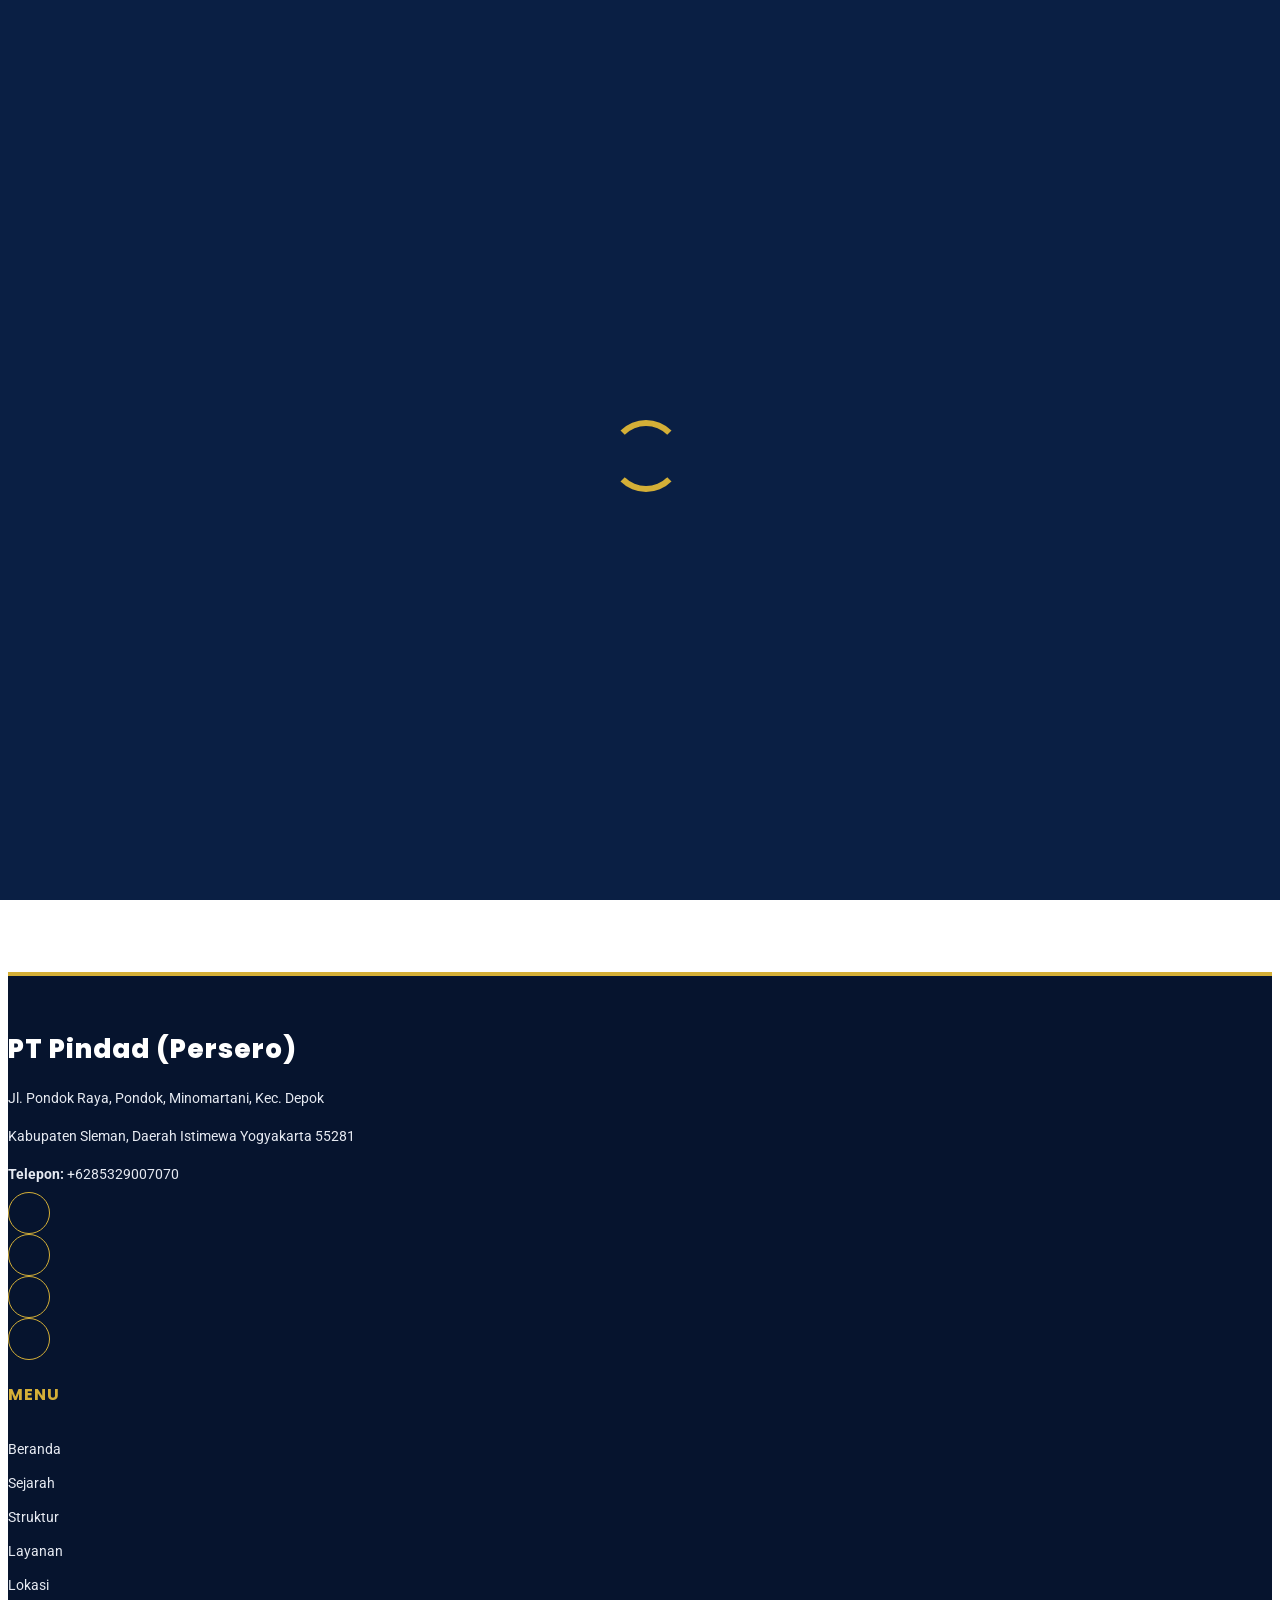
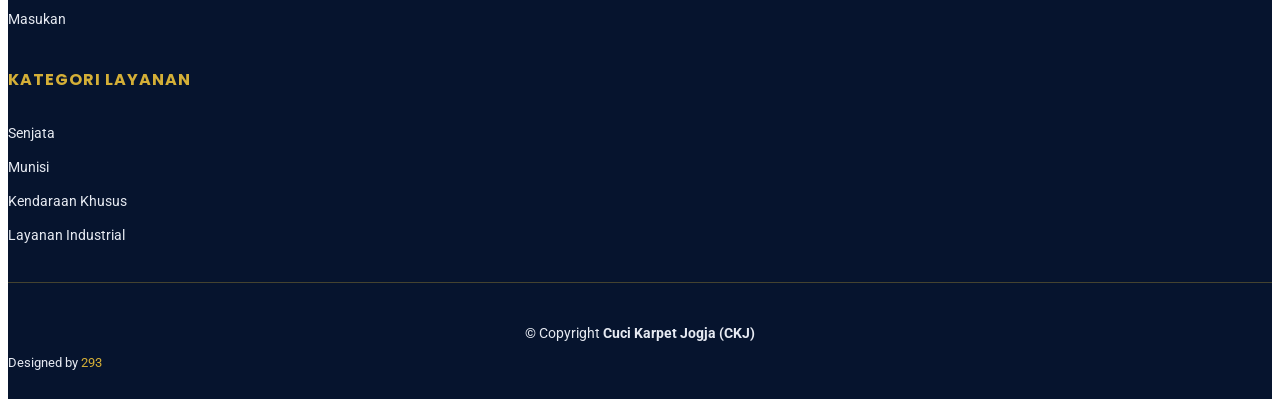
==== layanan.html @ 94afa314 "mulai" ====
<!DOCTYPE html>
<html lang="id">

<head>
  <meta charset="utf-8">
  <meta content="width=device-width, initial-scale=1.0" name="viewport">
  <title>PT Pindad (Persero) - Layanan</title>
  <meta name="description" content="Profil PT Pindad (Persero): sejarah, struktur organisasi, lokasi, sosial media, dan layanan.">
  <meta name="keywords" content="PT Pindad, Pindad, BUMN, industri pertahanan, DEFEND ID">

  <link href="assets/img/icon_pindad.png" rel="icon">
  <link href="assets/img/apple-touch-icon.png" rel="apple-touch-icon">

  <link href="https://fonts.googleapis.com" rel="preconnect">
  <link href="https://fonts.gstatic.com" rel="preconnect" crossorigin>
  <link href="https://fonts.googleapis.com/css2?family=Roboto:ital,wght@0,100;0,300;0,400;0,500;0,700;0,900;1,100;1,300;1,400;1,500;1,700;1,900&family=Poppins:ital,wght@0,100;0,200;0,300;0,400;0,500;0,600;0,700;0,800;0,900;1,100;1,200;1,300;1,400;1,500;1,600;1,700;1,800;1,900&family=Raleway:ital,wght@0,100;0,200;0,300;0,400;0,500;0,600;0,700;0,800;0,900;1,100;1,200;1,300;1,400;1,500;1,600;1,700;1,800;1,900&display=swap" rel="stylesheet">

  <link href="assets/vendor/bootstrap/css/bootstrap.min.css" rel="stylesheet">
  <link href="assets/vendor/bootstrap-icons/bootstrap-icons.css" rel="stylesheet">
  <link href="assets/vendor/aos/aos.css" rel="stylesheet">
  <link href="assets/vendor/glightbox/css/glightbox.min.css" rel="stylesheet">
  <link href="assets/vendor/swiper/swiper-bundle.min.css" rel="stylesheet">

  <link href="assets/css/main.css" rel="stylesheet">
</head>

<body class="layanan-page inner-page">

  <header id="header" class="header d-flex align-items-center fixed-top">
    <div class="container-fluid container-xl position-relative d-flex align-items-center justify-content-between">

      <div class="logo d-flex align-items-center">
        <img src="assets/img/icon_pindad.png" alt="Logo PT Pindad" onerror="this.style.display='none'">
        <h1 class="sitename">PT Pindad</h1>
      </div>

      <nav id="navmenu" class="navmenu">
        <ul>
          <li><a href="index.html">Beranda</a></li>
          <li><a href="sejarah.html">Sejarah</a></li>
          <li><a href="struktur.html">Struktur</a></li>
          <li><a href="layanan.html" class="active">Layanan</a></li>
          <li><a href="lokasi.html">Lokasi</a></li>
          <li><a href="sosial-media.html">Sosial Media</a></li>
          <li><a href="masukan.html">Masukan</a></li>
        </ul>
        <i class="mobile-nav-toggle d-xl-none bi bi-list"></i>
      </nav>

    </div>
  </header>

  <main class="main">

    <section id="portfolio" class="portfolio section">

      <div class="container section-title" data-aos="fade-up">
        <h2>Layanan yang Dihasilkan</h2>
        <p>Layanan pertahanan dan keamanan serta layanan industrial.</p>
      </div>

      <div class="container">

        <div class="isotope-layout" data-default-filter="*" data-layout="masonry" data-sort="original-order">

          <ul class="portfolio-filters isotope-filters" data-aos="fade-up" data-aos-delay="100">
            <li data-filter="*" class="filter-active">Semua</li>
            <li data-filter=".filter-app">Senjata</li>
            <li data-filter=".filter-product">Munisi</li>
            <li data-filter=".filter-branding">Kendaraan</li>
            <li data-filter=".filter-books">Industrial</li>
          </ul>

          <div class="row gy-4 isotope-container" data-aos="fade-up" data-aos-delay="200">

            <div class="col-lg-4 col-md-6 portfolio-item isotope-item filter-app">
              <img src="assets/img/portfolio/Senapan Serbu SS2.jpg" class="img-fluid" alt="Senapan SS2">
              <div class="portfolio-info">
                <h4>Senapan Serbu SS2</h4>
                <p>Senapan serbu standar TNI/Polri kaliber 5,56 mm</p>
                <a href="assets/img/portfolio/Senapan Serbu SS2.jpg" title="Senapan Serbu SS2" data-gallery="portfolio-gallery" class="glightbox preview-link"><i class="bi bi-zoom-in"></i></a>
              </div>
            </div>

            <div class="col-lg-4 col-md-6 portfolio-item isotope-item filter-app">
              <img src="assets/img/portfolio/Senapan Runduk SPR.jpg" class="img-fluid" alt="Senapan runduk SPR">
              <div class="portfolio-info">
                <h4>Senapan Runduk (SPR)</h4>
                <p>Senapan penembak runduk/sniper</p>
                <a href="assets/img/portfolio/Senapan Runduk SPR.jpg" title="Senapan Runduk SPR" data-gallery="portfolio-gallery" class="glightbox preview-link"><i class="bi bi-zoom-in"></i></a>
              </div>
            </div>

            <div class="col-lg-4 col-md-6 portfolio-item isotope-item filter-app">
              <img src="assets/img/portfolio/Pistol G2.jpg" class="img-fluid" alt="Pistol G2">
              <div class="portfolio-info">
                <h4>Pistol G2</h4>
                <p>Pistol dinas untuk aparat keamanan</p>
                <a href="assets/img/portfolio/Pistol G2.jpg" title="Pistol G2" data-gallery="portfolio-gallery" class="glightbox preview-link"><i class="bi bi-zoom-in"></i></a>
              </div>
            </div>

            <div class="col-lg-4 col-md-6 portfolio-item isotope-item filter-product">
              <img src="assets/img/portfolio/Munisi Kaliber Kecil.jpg" class="img-fluid" alt="Munisi kaliber kecil">
              <div class="portfolio-info">
                <h4>Munisi Kaliber Kecil</h4>
                <p>Amunisi untuk senapan dan pistol (diproduksi Divisi Munisi, Turen)</p>
                <a href="assets/img/portfolio/Munisi Kaliber Kecil.jpg" title="Munisi Kaliber Kecil" data-gallery="portfolio-gallery" class="glightbox preview-link"><i class="bi bi-zoom-in"></i></a>
              </div>
            </div>

            <div class="col-lg-4 col-md-6 portfolio-item isotope-item filter-product">
              <img src="assets/img/portfolio/Munisi Kaliber Besar.jpg" class="img-fluid" alt="Munisi kaliber besar">
              <div class="portfolio-info">
                <h4>Munisi Kaliber Besar</h4>
                <p>Amunisi mortir, artileri, dan sejenisnya</p>
                <a href="assets/img/portfolio/Munisi Kaliber Besar.jpg" title="Munisi Kaliber Besar" data-gallery="portfolio-gallery" class="glightbox preview-link"><i class="bi bi-zoom-in"></i></a>
              </div>
            </div>

            <div class="col-lg-4 col-md-6 portfolio-item isotope-item filter-branding">
              <img src="assets/img/portfolio/Panser ANOA 6x6.jpg" class="img-fluid" alt="Anoa">
              <div class="portfolio-info">
                <h4>Panser Anoa 6x6</h4>
                <p>Kendaraan lapis baja pengangkut personel</p>
                <a href="assets/img/portfolio/Panser ANOA 6x6.jpg" title="Panser Anoa" data-gallery="portfolio-gallery" class="glightbox preview-link"><i class="bi bi-zoom-in"></i></a>
              </div>
            </div>

            <div class="col-lg-4 col-md-6 portfolio-item isotope-item filter-branding">
              <img src="assets/img/portfolio/Maung.jpg" class="img-fluid" alt="Maung">
              <div class="portfolio-info">
                <h4>Maung</h4>
                <p>Kendaraan taktis 4x4 (Multiguna Pindad)</p>
                <a href="assets/img/portfolio/Maung.jpg" title="Maung" data-gallery="portfolio-gallery" class="glightbox preview-link"><i class="bi bi-zoom-in"></i></a>
              </div>
            </div>

            <div class="col-lg-4 col-md-6 portfolio-item isotope-item filter-branding">
              <img src="assets/img/portfolio/Tank Medium Harimau.jpg" class="img-fluid" alt="Harimau">
              <div class="portfolio-info">
                <h4>Tank Medium Harimau</h4>
                <p>Hasil kerja sama pengembangan dengan FNSS (Turki)</p>
                <a href="assets/img/portfolio/Tank Medium Harimau.jpg" title="Tank Medium Harimau" data-gallery="portfolio-gallery" class="glightbox preview-link"><i class="bi bi-zoom-in"></i></a>
              </div>
            </div>

            <div class="col-lg-4 col-md-6 portfolio-item isotope-item filter-books">
              <img src="assets/img/portfolio/Tempa dan Cor.jpg" class="img-fluid" alt="Tempa dan cor">
              <div class="portfolio-info">
                <h4>Tempa &amp; Cor</h4>
                <p>Komponen hasil penempaan dan pengecoran logam</p>
                <a href="assets/img/portfolio/Tempa dan Cor.jpg" title="Tempa dan Cor" data-gallery="portfolio-gallery" class="glightbox preview-link"><i class="bi bi-zoom-in"></i></a>
              </div>
            </div>

            <div class="col-lg-4 col-md-6 portfolio-item isotope-item filter-books">
              <img src="assets/img/portfolio/Peralatan Perkakas Industri.jpg" class="img-fluid" alt="Peralatan industri">
              <div class="portfolio-info">
                <h4>Peralatan &amp; Perkakas Industri</h4>
                <p>Alat tangan, mesin, dan peralatan industri</p>
                <a href="assets/img/portfolio/Peralatan Perkakas Industri.jpg" title="Peralatan Industri" data-gallery="portfolio-gallery" class="glightbox preview-link"><i class="bi bi-zoom-in"></i></a>
              </div>
            </div>

            <div class="col-lg-4 col-md-6 portfolio-item isotope-item filter-books">
              <img src="assets/img/portfolio/Motor dan Generator Listrik.jpg" class="img-fluid" alt="Motor dan generator listrik">
              <div class="portfolio-info">
                <h4>Motor &amp; Generator Listrik</h4>
                <p>Layanan kelistrikan dan komponen transportasi</p>
                <a href="assets/img/portfolio/Motor dan Generator Listrik.jpg" title="Motor dan Generator Listrik" data-gallery="portfolio-gallery" class="glightbox preview-link"><i class="bi bi-zoom-in"></i></a>
              </div>
            </div>

          </div>

        </div>

      </div>

    </section>

  </main>

  <footer id="footer" class="footer dark-background">

    <div class="container footer-top">
      <div class="row gy-4">
        <div class="col-lg-5 col-md-12 footer-about">
          <div class="logo d-flex align-items-center">
            <span class="sitename">PT Pindad (Persero)</span>
          </div>
          <div class="footer-contact pt-3">
            <p>Jl. Pondok Raya, Pondok, Minomartani, Kec. Depok</p>
            <p> Kabupaten Sleman, Daerah Istimewa Yogyakarta 55281</p>
            <p class="mt-3"><strong>Telepon:</strong> <span>+6285329007070</span></p>
          </div>
          <div class="social-links d-flex mt-4">
            <a href="https://www.instagram.com/pt_pindad/" target="_blank" rel="noopener"><i class="bi bi-instagram"></i></a>
            <a href="https://www.facebook.com/PTPindad" target="_blank" rel="noopener"><i class="bi bi-facebook"></i></a>
            <a href="https://x.com/pt_pindad" target="_blank" rel="noopener"><i class="bi bi-twitter-x"></i></a>
            <a href="https://www.youtube.com/@PTPindad" target="_blank" rel="noopener"><i class="bi bi-youtube"></i></a>
          </div>
        </div>

        <div class="col-lg-3 col-md-6 footer-links">
          <h4>Menu</h4>
          <ul>
            <li><a href="index.html">Beranda</a></li>
            <li><a href="sejarah.html">Sejarah</a></li>
            <li><a href="struktur.html">Struktur</a></li>
            <li><a href="layanan.html">Layanan</a></li>
            <li><a href="lokasi.html">Lokasi</a></li>
            <li><a href="masukan.html">Masukan</a></li>
          </ul>
        </div>

        <div class="col-lg-4 col-md-6 footer-links">
          <h4>Kategori Layanan</h4>
          <ul>
            <li><a href="layanan.html">Senjata</a></li>
            <li><a href="layanan.html">Munisi</a></li>
            <li><a href="layanan.html">Kendaraan Khusus</a></li>
            <li><a href="layanan.html">Layanan Industrial</a></li>
          </ul>
        </div>

      </div>
    </div>

    <div class="container copyright text-center mt-4">
      <p>© <span>Copyright</span> <strong class="px-1 sitename">Cuci Karpet Jogja (CKJ)</strong> <span></p>
      <div class="credits">
        Designed by <a>293</a>
      </div>
    </div>

  </footer>

  <a href="#" id="scroll-top" class="scroll-top d-flex align-items-center justify-content-center"><i class="bi bi-arrow-up-short"></i></a>

  <div id="preloader"></div>

  <script src="assets/vendor/bootstrap/js/bootstrap.bundle.min.js"></script>
  <script src="assets/vendor/php-email-form/validate.js"></script>
  <script src="assets/vendor/aos/aos.js"></script>
  <script src="assets/vendor/purecounter/purecounter_vanilla.js"></script>
  <script src="assets/vendor/glightbox/js/glightbox.min.js"></script>
  <script src="assets/vendor/imagesloaded/imagesloaded.pkgd.min.js"></script>
  <script src="assets/vendor/isotope-layout/isotope.pkgd.min.js"></script>
  <script src="assets/vendor/swiper/swiper-bundle.min.js"></script>

  <script>
    document.addEventListener('click', function (e) {
      var a = e.target.closest('.portfolio .preview-link');
      if (!a) return;
      e.preventDefault();
      e.stopPropagation();
      e.stopImmediatePropagation();
      var links = [].slice.call(document.querySelectorAll('.portfolio .isotope-item'))
        .filter(function (it) { return window.getComputedStyle(it).display !== 'none'; })
        .map(function (it) { return it.querySelector('.preview-link'); });
      var lb = GLightbox({
        elements: links.map(function (l) {
          return { href: l.getAttribute('href'), type: 'image', title: l.getAttribute('title') };
        })
      });
      lb.on('close', function () { lb.destroy(); });
      lb.openAt(links.indexOf(a));
    }, true);
  </script>

  <script src="assets/js/main.js"></script>

</body>

</html>
---- assets/css/main.css ----
/**
* Template Name: Squadfree (tema Navy & Gold untuk PT Pindad)
* Template URL: https://bootstrapmade.com/squadfree-free-bootstrap-template-creative/
* Author: BootstrapMade.com
* License: https://bootstrapmade.com/license/
*/

:root {
  --default-font: "Roboto", system-ui, -apple-system, "Segoe UI", Arial, sans-serif;
  --heading-font: "Poppins", "Raleway", sans-serif;
  --nav-font: "Poppins", sans-serif;
}

:root {
  --background-color: #ffffff;
  --default-color: #2b3345;
  --heading-color: #0a1f44;
  --accent-color: #a67c00;
  --surface-color: #ffffff;
  --contrast-color: #0a1f44;
}

:root {
  --nav-color: #ffffff;
  --nav-hover-color: #d4af37;
  --nav-mobile-background-color: #ffffff;
  --nav-dropdown-background-color: #ffffff;
  --nav-dropdown-color: #0a1f44;
  --nav-dropdown-hover-color: #a67c00;
}

.light-background { --background-color: #f4f6fa; --surface-color: #ffffff; }

.dark-background {
  --background-color: #06142e;
  --default-color: #e6eaf2;
  --heading-color: #ffffff;
  --surface-color: #0f2a5a;
  --accent-color: #d4af37;
}

.accent-background {
  --background-color: #0a1f44;
  --default-color: #ffffff;
  --heading-color: #ffffff;
  --surface-color: #14306a;
  --accent-color: #d4af37;
}

:root { scroll-behavior: smooth; }

body {
  color: var(--default-color);
  background-color: var(--background-color);
  font-family: var(--default-font);
  font-size: 16px;
  line-height: 1.7;
}

a { color: var(--accent-color); text-decoration: none; transition: 0.3s; }
a:hover { color: color-mix(in srgb, var(--accent-color), #000 15%); text-decoration: none; }

h1, h2, h3, h4, h5, h6 {
  color: var(--heading-color);
  font-family: var(--heading-font);
  font-weight: 700;
  letter-spacing: 0.2px;
}

p, li { text-align: justify; }
.hero p, .section-title p, .call-to-action p { text-align: justify; text-align-last: center; }
.info-item p, .stats-item p, .footer .footer-contact p, .copyright p { text-align: left; }
.copyright p { text-align: center; }

.php-email-form .error-message { display: none; background: #df1529; color: #fff; text-align: left; padding: 15px; margin-bottom: 24px; font-weight: 600; }
.php-email-form .sent-message { display: none; color: #fff; background: #059652; text-align: center; padding: 15px; margin-bottom: 24px; font-weight: 600; }
.php-email-form .loading { display: none; background: var(--surface-color); text-align: center; padding: 15px; margin-bottom: 24px; }
.php-email-form .loading:before { content: ""; display: inline-block; border-radius: 50%; width: 24px; height: 24px; margin: 0 10px -6px 0; border: 3px solid var(--accent-color); border-top-color: var(--surface-color); animation: php-email-form-loading 1s linear infinite; }
@keyframes php-email-form-loading { 0% { transform: rotate(0deg); } 100% { transform: rotate(360deg); } }

.header {
  --background-color: rgba(6, 20, 46, 0);
  --default-color: #ffffff;
  --heading-color: #ffffff;
  color: var(--default-color);
  background-color: var(--background-color);
  padding: 15px 0;
  transition: all 0.5s;
  z-index: 997;
}

.header .logo { line-height: 1; cursor: default; }
.header .logo img { max-height: 42px; width: auto; margin-right: 10px; }
.header .logo h1 {
  font-size: 26px;
  margin: 0;
  font-weight: 800;
  letter-spacing: 1.5px;
  color: #ffffff;
  text-transform: uppercase;
}

.scrolled .header {
  --background-color: #0a1f44;
  box-shadow: 0 2px 18px rgba(0, 0, 0, 0.35);
  border-bottom: 2px solid #d4af37;
}

@media (min-width: 1200px) {
  .navmenu { padding: 0; }
  .navmenu ul { margin: 0; padding: 0; display: flex; list-style: none; align-items: center; }
  .navmenu li { position: relative; }

  .navmenu a, .navmenu a:focus {
    color: var(--nav-color);
    padding: 10px 16px;
    margin-left: 2px;
    font-size: 15px;
    font-family: var(--nav-font);
    font-weight: 600;
    letter-spacing: 0.5px;
    text-transform: uppercase;
    display: flex;
    align-items: center;
    white-space: nowrap;
    transition: 0.3s;
  }

  .navmenu li:hover > a,
  .navmenu .active,
  .navmenu .active:focus {
    color: #0a1f44;
    background-color: var(--nav-hover-color);
  }
}

@media (max-width: 1199px) {
  .mobile-nav-toggle { color: var(--nav-color); font-size: 28px; line-height: 0; margin-right: 10px; cursor: pointer; transition: color 0.3s; }
  .navmenu { padding: 0; z-index: 9997; }

  .navmenu ul {
    display: none;
    list-style: none;
    position: absolute;
    inset: 60px 20px 20px 20px;
    padding: 10px 0;
    margin: 0;
    border-radius: 6px;
    background-color: var(--nav-mobile-background-color);
    overflow-y: auto;
    transition: 0.3s;
    z-index: 9998;
    box-shadow: 0 0 30px rgba(0, 0, 0, 0.3);
    border-top: 4px solid #d4af37;
  }

  .navmenu a, .navmenu a:focus {
    color: var(--nav-dropdown-color);
    padding: 12px 20px;
    font-family: var(--nav-font);
    font-size: 16px;
    font-weight: 600;
    text-transform: uppercase;
    display: flex;
    align-items: center;
    white-space: nowrap;
    transition: 0.3s;
  }

  .navmenu a:hover, .navmenu .active, .navmenu .active:focus { color: var(--nav-dropdown-hover-color); }

  .mobile-nav-active { overflow: hidden; }
  .mobile-nav-active .mobile-nav-toggle { color: #fff; position: absolute; font-size: 32px; top: 15px; right: 15px; margin-right: 0; z-index: 9999; }
  .mobile-nav-active .navmenu { position: fixed; overflow: hidden; inset: 0; background: rgba(6, 20, 46, 0.85); transition: 0.3s; }
  .mobile-nav-active .navmenu > ul { display: block; }
}

.footer {
  color: var(--default-color);
  background-color: var(--background-color);
  font-size: 14px;
  position: relative;
}

.footer .footer-top { padding-top: 60px; border-top: 4px solid #d4af37; }
.footer .footer-about .logo { line-height: 1; margin-bottom: 25px; cursor: default; }
.footer .footer-about .logo span { font-size: 26px; font-weight: 800; letter-spacing: 1px; font-family: var(--heading-font); color: #ffffff; }
.footer .footer-about p { font-size: 14px; }

.footer .social-links a {
  display: flex; align-items: center; justify-content: center;
  width: 40px; height: 40px; border-radius: 50%;
  border: 1px solid #d4af37;
  font-size: 16px; color: #d4af37; margin-right: 10px; transition: 0.3s;
}
.footer .social-links a:hover { background: #d4af37; color: #0a1f44; }

.footer h4 { font-size: 16px; font-weight: 700; text-transform: uppercase; letter-spacing: 1px; position: relative; padding-bottom: 12px; color: #d4af37; }
.footer .footer-links { margin-bottom: 30px; }
.footer .footer-links ul { list-style: none; padding: 0; margin: 0; }
.footer .footer-links ul li { padding: 10px 0; display: flex; align-items: center; }
.footer .footer-links ul li:first-child { padding-top: 0; }
.footer .footer-links ul a { color: #e6eaf2; display: inline-block; line-height: 1; }
.footer .footer-links ul a:hover { color: #d4af37; }
.footer .footer-contact p { margin-bottom: 5px; }

.footer .copyright { padding: 25px 0; border-top: 1px solid rgba(212, 175, 55, 0.3); }
.footer .copyright p { margin-bottom: 0; }
.footer .credits { margin-top: 6px; font-size: 13px; }

#preloader { position: fixed; inset: 0; z-index: 999999; overflow: hidden; background: #0a1f44; transition: all 0.6s ease-out; }
#preloader:before {
  content: ""; position: fixed; top: calc(50% - 30px); left: calc(50% - 30px);
  border: 6px solid #d4af37; border-color: #d4af37 transparent #d4af37 transparent;
  border-radius: 50%; width: 60px; height: 60px; animation: animate-preloader 1.5s linear infinite;
}
@keyframes animate-preloader { 0% { transform: rotate(0deg); } 100% { transform: rotate(360deg); } }

.scroll-top {
  position: fixed; visibility: hidden; opacity: 0; right: 15px; bottom: -15px; z-index: 99999;
  background-color: #d4af37; width: 44px; height: 44px; border-radius: 4px; transition: all 0.4s;
}
.scroll-top i { font-size: 24px; color: #0a1f44; line-height: 0; }
.scroll-top:hover { background-color: #ffffff; }
.scroll-top.active { visibility: visible; opacity: 1; bottom: 15px; }

@media screen and (max-width: 768px) { [data-aos-delay] { transition-delay: 0 !important; } }

section, .section {
  color: var(--default-color);
  background-color: var(--background-color);
  padding: 80px 0;
  scroll-margin-top: 74px;
  overflow: clip;
}
@media (max-width: 1199px) { section, .section { scroll-margin-top: 82px; } }

.section-title { text-align: center; padding-bottom: 60px; position: relative; }
.section-title h2 {
  font-size: 34px;
  font-weight: 800;
  text-transform: uppercase;
  letter-spacing: 1px;
  margin-bottom: 20px;
  position: relative;
  padding-bottom: 18px;
}
.section-title h2::after {
  content: "";
  position: absolute;
  left: 50%;
  bottom: 0;
  transform: translateX(-50%);
  width: 80px;
  height: 4px;
  background: #d4af37;
}
.section-title p { margin-bottom: 0; font-size: 17px; max-width: 720px; margin-left: auto; margin-right: auto; }

.hero {
  width: 100%; min-height: 100vh; position: relative;
  padding: 120px 0 60px 0;
  display: flex; align-items: center; justify-content: center;
}
.hero:before { content: ""; background: linear-gradient(180deg, rgba(6, 20, 46, 0.75), rgba(10, 31, 68, 0.85)); position: absolute; inset: 0; z-index: 2; }
.hero img { position: absolute; inset: 0; display: block; width: 100%; height: 100%; object-fit: cover; z-index: 1; }
.hero .container { position: relative; z-index: 3; }

.hero h2 {
  margin: 0;
  font-size: 56px;
  font-weight: 800;
  line-height: 64px;
  letter-spacing: 2px;
  text-transform: uppercase;
  color: #ffffff;
  text-shadow: 0 2px 8px rgba(0, 0, 0, 0.5);
}
.hero h2::after { content: ""; display: block; width: 100px; height: 5px; background: #d4af37; margin: 20px auto 0; }

.hero p {
  color: #f1f3f8;
  max-width: 800px;
  margin: 20px auto 0 auto;
  font-size: 19px;
  font-weight: 500;
  line-height: 1.7;
  text-shadow: 0 1px 4px rgba(0, 0, 0, 0.6);
}

@media (max-width: 640px) {
  .hero h2 { font-size: 34px; line-height: 42px; }
  .hero p { font-size: 16px; }
}

.hero .btn-scroll { transition: 0.4s; color: #d4af37; display: block; margin-top: 30px; animation: btn-up-down 1s ease-in-out infinite alternate-reverse both; }
.hero .btn-scroll i { font-size: 48px; }
.hero .btn-scroll:hover { color: #ffffff; }
@keyframes btn-up-down { 0% { transform: translateY(5px); } 100% { transform: translateY(-5px); } }

.about .content h3 { font-weight: 800; font-size: 34px; margin-bottom: 25px; }
.about .content p { margin-bottom: 20px; text-align: justify; }

.about .icon-box {
  padding: 25px;
  background: #f4f6fa;
  border-left: 5px solid #d4af37;
  transition: 0.3s;
  cursor: default;
}
.about .icon-box i { font-size: 40px; color: #a67c00; margin-bottom: 10px; transition: color 0.3s; }
.about .icon-box h4 { font-size: 20px; font-weight: 700; margin: 0 0 10px 0; transition: color 0.3s; }
.about .icon-box p { font-size: 15px; color: #4a5368; margin-bottom: 0; text-align: justify; transition: color 0.3s; }
.about .icon-box:hover { background: #0a1f44; }
.about .icon-box:hover h4,
.about .icon-box:hover i { color: #d4af37; }
.about .icon-box:hover p,
.about .icon-box:hover li { color: #ffffff; }

.about .visi-misi-title { color: var(--heading-color); font-weight: 800; text-transform: uppercase; letter-spacing: 1px; }
.about .icon-box.visi-misi h4 { color: #a67c00; font-size: 24px; font-weight: 800; text-transform: uppercase; letter-spacing: 1px; }
.about .icon-box.visi-misi i,
.about .icon-box.visi-misi p,
.about .icon-box.visi-misi li { transition: color 0.3s; }
.about .icon-box.visi-misi .misi-list { font-size: 15px; color: #4a5368; padding-left: 20px; margin-bottom: 0; }
.about .icon-box.visi-misi .misi-list li { color: #4a5368; margin-bottom: 6px; text-align: justify; }
.about .icon-box.visi-misi:hover { background-color: #0a1f44 !important; }
.about .icon-box.visi-misi:hover h4,
.about .icon-box.visi-misi:hover i { color: #d4af37 !important; }
.about .icon-box.visi-misi:hover p,
.about .icon-box.visi-misi:hover li { color: #ffffff !important; }
.about .icon-box.visi-misi:hover li::marker { color: #d4af37; font-weight: 700; }

.services .struktur-img {
  min-height: 400px;
  max-height: 700px;
  object-fit: contain;
  background: #f4f6fa;
  border: 3px solid #0a1f44;
  border-bottom: 6px solid #d4af37;
  border-radius: 4px;
  box-shadow: 0 4px 25px rgba(10, 31, 68, 0.15);
}

.services .service-item {
  background-color: var(--surface-color);
  box-shadow: 0 4px 25px rgba(10, 31, 68, 0.12);
  border-top: 5px solid #d4af37;
  padding: 45px 28px;
  transition: all 0.3s ease-in-out;
  height: 100%;
  position: relative;
  z-index: 1;
  cursor: default;
}
.services .service-item:before { content: ""; position: absolute; background: #0a1f44; inset: 100% 0 0 0; transition: all 0.3s; z-index: -1; }
.services .service-item .icon { margin-bottom: 10px; }
.services .service-item .icon i { color: #a67c00; font-size: 40px; transition: 0.3s; }
.services .service-item h4 { font-weight: 700; margin-bottom: 15px; font-size: 20px; color: var(--heading-color); transition: 0.3s; }
.services .service-item p { line-height: 24px; font-size: 14px; margin-bottom: 0; color: #4a5368; text-align: justify; transition: 0.3s; }
.services .service-item:hover h4,
.services .service-item:hover h4 a,
.services .service-item:hover .icon i,
.services .service-item:hover i { color: #d4af37 !important; }
.services .service-item:hover p { color: #ffffff !important; }
.services .service-item:hover:before { inset: 0; }

.stats .stats-item { padding: 30px; width: 100%; }
.stats .stats-item i { color: #a67c00; display: block; font-size: 44px; float: left; line-height: 0; }
.stats .stats-item .purecounter { color: #0a1f44; font-size: 48px; line-height: 40px; display: block; font-weight: 800; font-family: var(--heading-font); margin-left: 60px; }
.stats .stats-item p { color: #4a5368; padding: 15px 0 0 0; margin: 0 0 0 60px; font-family: var(--heading-font); font-size: 14px; }
.stats .stats-item p strong { color: #0a1f44; }

.call-to-action { padding: 90px 0; position: relative; clip-path: inset(0); }
.call-to-action img { position: fixed; top: 0; left: 0; display: block; width: 100%; height: 100%; object-fit: cover; z-index: 1; }
.call-to-action:before { content: ""; background: rgba(6, 20, 46, 0.88); position: absolute; inset: 0; z-index: 2; }
.call-to-action .container { position: relative; z-index: 3; }
.call-to-action h3 { font-size: 32px; font-weight: 800; text-transform: uppercase; letter-spacing: 1px; color: #ffffff; }
.call-to-action p { color: #e6eaf2; }

.call-to-action .cta-btn {
  font-family: var(--heading-font);
  font-weight: 700;
  font-size: 16px;
  letter-spacing: 1px;
  display: inline-block;
  padding: 12px 40px;
  border-radius: 4px;
  transition: 0.4s;
  margin: 10px;
  background: #d4af37;
  border: 2px solid #d4af37;
  color: #0a1f44;
}
.call-to-action .cta-btn:hover { background: transparent; color: #d4af37; }

.call-to-action .social-links a {
  display: flex; align-items: center; justify-content: center;
  width: 46px; height: 46px; border-radius: 50%;
  border: 2px solid #d4af37; font-size: 20px; color: #d4af37;
  margin: 0 8px; transition: 0.3s;
}
.call-to-action .social-links a:hover { background: #d4af37; color: #0a1f44; }

.portfolio .portfolio-filters { padding: 0; margin: 0 auto 25px auto; list-style: none; text-align: center; }
.portfolio .portfolio-filters li {
  cursor: pointer; display: inline-block;
  padding: 10px 22px; font-size: 14px; font-weight: 700; letter-spacing: 1px;
  margin: 0 5px 8px 5px; line-height: 1; text-transform: uppercase; text-align: center;
  font-family: var(--heading-font); color: #0a1f44;
  border: 2px solid #0a1f44; border-radius: 4px;
  transition: all 0.3s ease-in-out;
}
.portfolio .portfolio-filters li:hover,
.portfolio .portfolio-filters li.filter-active { background: #0a1f44; color: #d4af37; border-color: #0a1f44; }
@media (max-width: 575px) { .portfolio .portfolio-filters li { font-size: 12px; padding: 8px 12px; } }

.portfolio .portfolio-item { position: relative; }
.portfolio .portfolio-item img { border-bottom: 4px solid #d4af37; }
.portfolio .portfolio-item .portfolio-info {
  background-color: rgba(10, 31, 68, 0.95);
  opacity: 0; position: absolute; left: 30px; right: 30px; bottom: 0; z-index: 3;
  transition: all ease-in-out 0.3s; padding: 15px;
  border-left: 4px solid #d4af37;
}
.portfolio .portfolio-item .portfolio-info h4 { font-size: 18px; font-weight: 700; padding-right: 50px; color: #d4af37; }
.portfolio .portfolio-item .portfolio-info p { color: #e6eaf2; font-size: 14px; margin-bottom: 0; padding-right: 50px; text-align: justify; }
.portfolio .portfolio-item .portfolio-info .preview-link,
.portfolio .portfolio-item .portfolio-info .details-link { position: absolute; right: 50px; font-size: 24px; top: calc(50% - 14px); color: #ffffff; transition: 0.3s; line-height: 0; }
.portfolio .portfolio-item .portfolio-info .preview-link:hover,
.portfolio .portfolio-item .portfolio-info .details-link:hover { color: #d4af37; }
.portfolio .portfolio-item .portfolio-info .details-link { right: 14px; font-size: 28px; }
.portfolio .portfolio-item:hover .portfolio-info { opacity: 1; bottom: 20px; }

.contact .info-wrap {
  background-color: var(--surface-color);
  box-shadow: 0 4px 25px rgba(10, 31, 68, 0.15);
  border-top: 5px solid #d4af37;
  padding: 30px;
  height: 100%;
}
@media (max-width: 575px) { .contact .info-wrap { padding: 20px; } }

.contact .info-item { margin-bottom: 30px; }
.contact .info-item i {
  font-size: 20px; color: #d4af37; background: #0a1f44;
  width: 46px; height: 46px; display: flex; justify-content: center; align-items: center;
  border-radius: 50%; transition: all 0.3s ease-in-out; margin-right: 15px;
}
.contact .info-item h3 { padding: 0; font-size: 18px; font-weight: 700; margin-bottom: 5px; }
.contact .info-item p { padding: 0; margin-bottom: 0; font-size: 14px; }
.contact .info-item:hover i { background: #d4af37; color: #0a1f44; }

.contact iframe { width: 100%; height: 450px; border: 3px solid #0a1f44 !important; border-radius: 4px; }

.contact .php-email-form { background-color: var(--surface-color); height: 100%; padding: 30px; box-shadow: 0 0 20px rgba(10, 31, 68, 0.12); }
.contact .php-email-form input[type=text],
.contact .php-email-form input[type=email],
.contact .php-email-form textarea { font-size: 14px; padding: 10px 15px; box-shadow: none; border-radius: 0; color: var(--default-color); background-color: var(--surface-color); border-color: rgba(10, 31, 68, 0.2); }
.contact .php-email-form input:focus,
.contact .php-email-form textarea:focus { border-color: #d4af37; }
.contact .php-email-form button[type=submit] { color: #0a1f44; background: #d4af37; border: 0; padding: 10px 30px; font-weight: 700; transition: 0.4s; border-radius: 4px; }
.contact .php-email-form button[type=submit]:hover { background: #0a1f44; color: #d4af37; }

#wa-form {
  padding: 30px;
  background: #ffffff;
  border-top: 4px solid #0a1f44;
  border-bottom: 4px solid #d4af37;
  box-shadow: 0 4px 25px rgba(10, 31, 68, 0.12);
}

#wa-form .btn-wa {
  background-color: #ffffff !important;
  color: #0a1f44 !important;
  border: 2px solid #0a1f44 !important;
  border-radius: 4px;
  padding: 10px 30px;
  font-weight: 700;
  letter-spacing: 0.5px;
  transition: all 0.3s ease-in-out;
}
#wa-form .btn-wa:hover,
#wa-form .btn-wa:focus {
  background-color: #0a1f44 !important;
  color: #d4af37 !important;
  border-color: #0a1f44 !important;
}
/* ===== Multipage: halaman dalam (non-beranda) =====
   Header memakai tampilan "scrolled" yang sudah ada sejak awal, dan section
   pertama diberi ruang di bawah header fixed. Tidak ada perubahan desain lain. */
.inner-page .header {
  --background-color: #0a1f44;
  box-shadow: 0 2px 18px rgba(0, 0, 0, 0.35);
  border-bottom: 2px solid #d4af37;
}
.inner-page .main > section:first-child { padding-top: 154px; }
.inner-page .main > section.call-to-action:first-child { padding-top: 164px; }
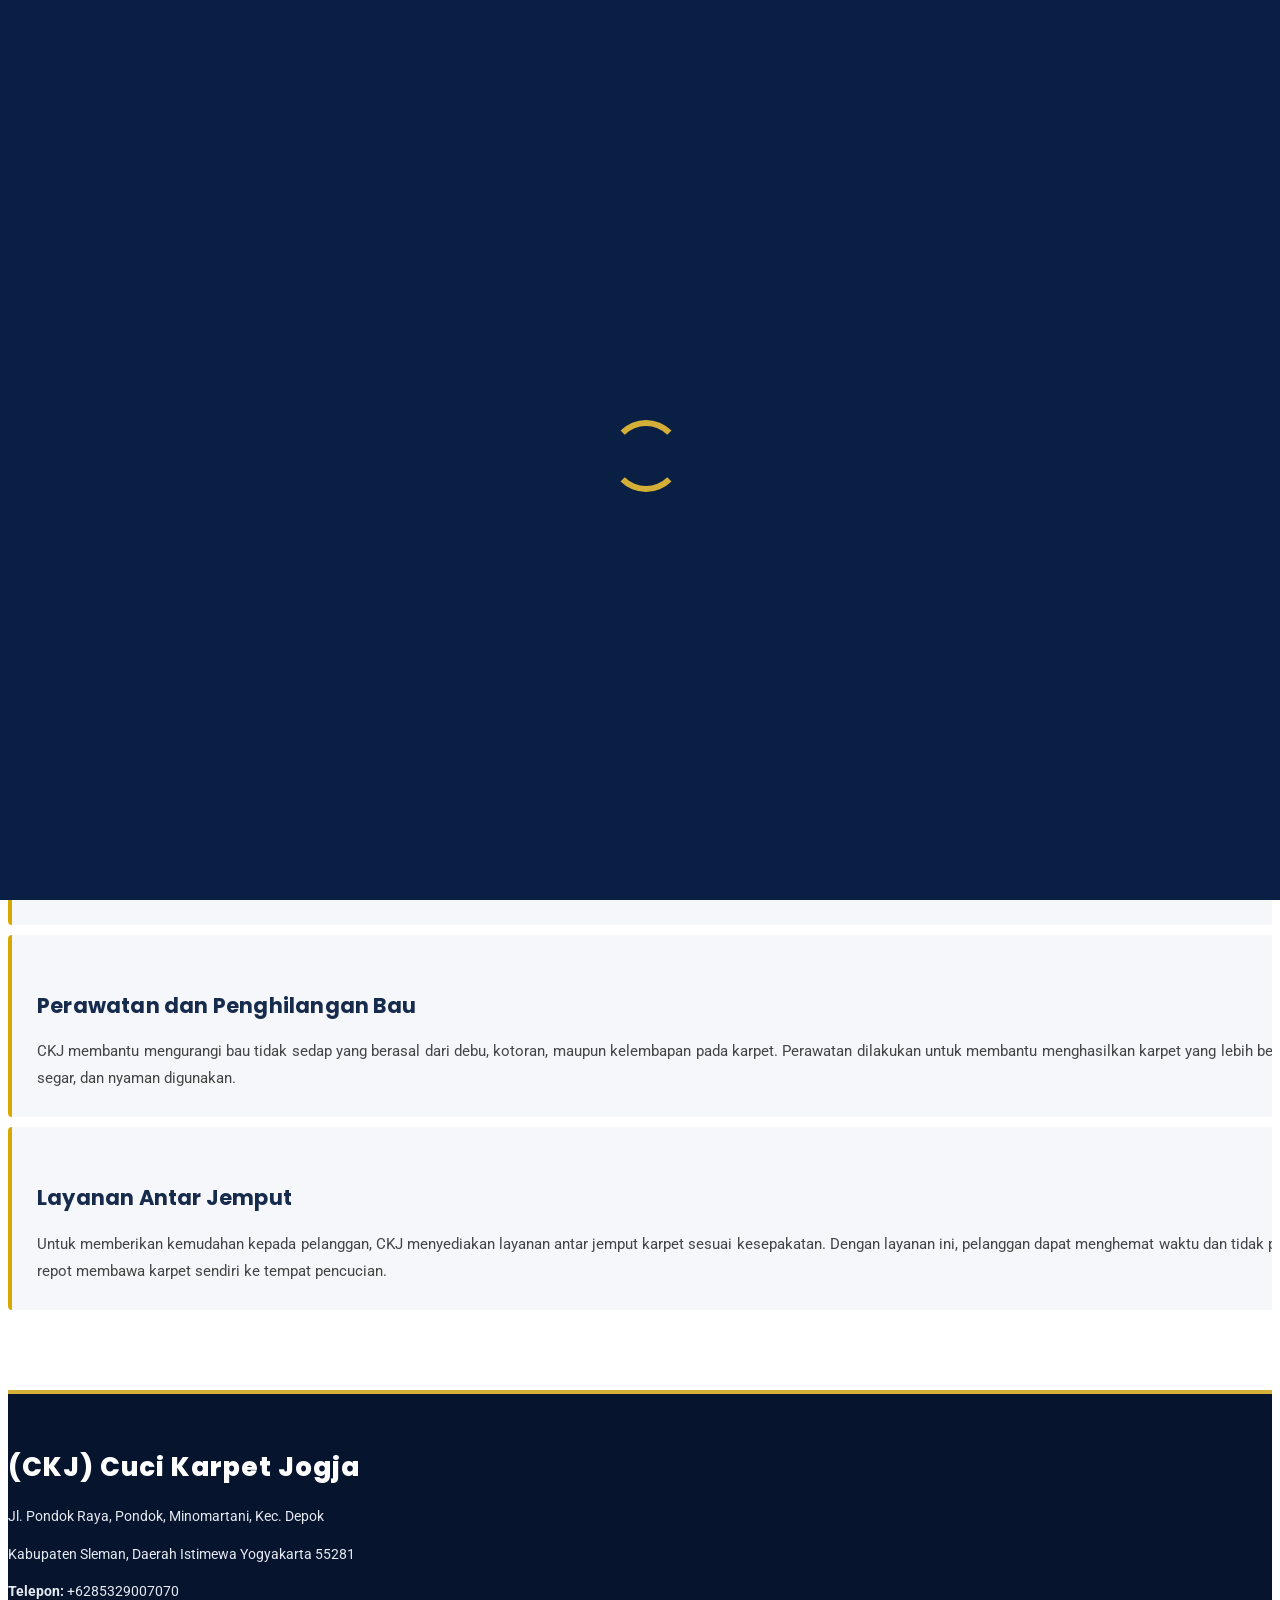
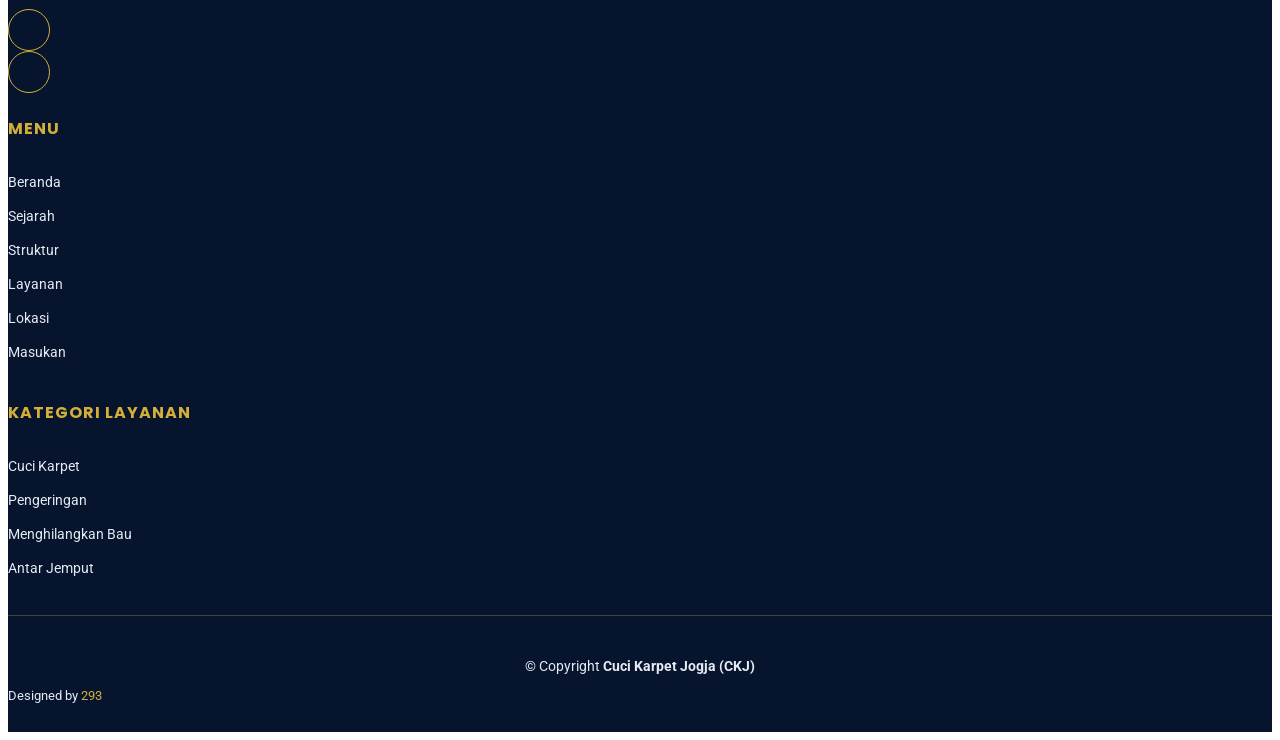
==== commit 1f15dc14: "baru lagi" ====
--- a/layanan.html
+++ b/layanan.html
@@ -4,12 +4,11 @@
 <head>
   <meta charset="utf-8">
   <meta content="width=device-width, initial-scale=1.0" name="viewport">
-  <title>PT Pindad (Persero) - Layanan</title>
-  <meta name="description" content="Profil PT Pindad (Persero): sejarah, struktur organisasi, lokasi, sosial media, dan layanan.">
-  <meta name="keywords" content="PT Pindad, Pindad, BUMN, industri pertahanan, DEFEND ID">
-
-  <link href="assets/img/icon_pindad.png" rel="icon">
-  <link href="assets/img/apple-touch-icon.png" rel="apple-touch-icon">
+  <title>(CKJ) Cuci Karpet Jogja - Layanan</title>
+  <meta name="description" content="Profil (CKJ) Cuci Karpet Jogja: sejarah, struktur organisasi, lokasi, sosial media, dan layanan.">
+  <meta name="keywords" content="(CKJ) Cuci Karpet Jogja, Jogja, UMKM, Cuci Karpet Jogja">
+
+  <link href="assets/img/logo ckj.png" rel="icon">
 
   <link href="https://fonts.googleapis.com" rel="preconnect">
   <link href="https://fonts.gstatic.com" rel="preconnect" crossorigin>
@@ -56,125 +55,102 @@
 
       <div class="container section-title" data-aos="fade-up">
         <h2>Layanan yang Dihasilkan</h2>
-        <p>Layanan pertahanan dan keamanan serta layanan industrial.</p>
+        <p>Layanan dari (CKJ) Cuci karpet jogja</p>
       </div>
 
       <div class="container">
 
-        <div class="isotope-layout" data-default-filter="*" data-layout="masonry" data-sort="original-order">
-
-          <ul class="portfolio-filters isotope-filters" data-aos="fade-up" data-aos-delay="100">
-            <li data-filter="*" class="filter-active">Semua</li>
-            <li data-filter=".filter-app">Senjata</li>
-            <li data-filter=".filter-product">Munisi</li>
-            <li data-filter=".filter-branding">Kendaraan</li>
-            <li data-filter=".filter-books">Industrial</li>
-          </ul>
-
-          <div class="row gy-4 isotope-container" data-aos="fade-up" data-aos-delay="200">
-
-            <div class="col-lg-4 col-md-6 portfolio-item isotope-item filter-app">
-              <img src="assets/img/portfolio/Senapan Serbu SS2.jpg" class="img-fluid" alt="Senapan SS2">
-              <div class="portfolio-info">
-                <h4>Senapan Serbu SS2</h4>
-                <p>Senapan serbu standar TNI/Polri kaliber 5,56 mm</p>
-                <a href="assets/img/portfolio/Senapan Serbu SS2.jpg" title="Senapan Serbu SS2" data-gallery="portfolio-gallery" class="glightbox preview-link"><i class="bi bi-zoom-in"></i></a>
-              </div>
-            </div>
-
-            <div class="col-lg-4 col-md-6 portfolio-item isotope-item filter-app">
-              <img src="assets/img/portfolio/Senapan Runduk SPR.jpg" class="img-fluid" alt="Senapan runduk SPR">
-              <div class="portfolio-info">
-                <h4>Senapan Runduk (SPR)</h4>
-                <p>Senapan penembak runduk/sniper</p>
-                <a href="assets/img/portfolio/Senapan Runduk SPR.jpg" title="Senapan Runduk SPR" data-gallery="portfolio-gallery" class="glightbox preview-link"><i class="bi bi-zoom-in"></i></a>
-              </div>
-            </div>
-
-            <div class="col-lg-4 col-md-6 portfolio-item isotope-item filter-app">
-              <img src="assets/img/portfolio/Pistol G2.jpg" class="img-fluid" alt="Pistol G2">
-              <div class="portfolio-info">
-                <h4>Pistol G2</h4>
-                <p>Pistol dinas untuk aparat keamanan</p>
-                <a href="assets/img/portfolio/Pistol G2.jpg" title="Pistol G2" data-gallery="portfolio-gallery" class="glightbox preview-link"><i class="bi bi-zoom-in"></i></a>
-              </div>
-            </div>
-
-            <div class="col-lg-4 col-md-6 portfolio-item isotope-item filter-product">
-              <img src="assets/img/portfolio/Munisi Kaliber Kecil.jpg" class="img-fluid" alt="Munisi kaliber kecil">
-              <div class="portfolio-info">
-                <h4>Munisi Kaliber Kecil</h4>
-                <p>Amunisi untuk senapan dan pistol (diproduksi Divisi Munisi, Turen)</p>
-                <a href="assets/img/portfolio/Munisi Kaliber Kecil.jpg" title="Munisi Kaliber Kecil" data-gallery="portfolio-gallery" class="glightbox preview-link"><i class="bi bi-zoom-in"></i></a>
-              </div>
-            </div>
-
-            <div class="col-lg-4 col-md-6 portfolio-item isotope-item filter-product">
-              <img src="assets/img/portfolio/Munisi Kaliber Besar.jpg" class="img-fluid" alt="Munisi kaliber besar">
-              <div class="portfolio-info">
-                <h4>Munisi Kaliber Besar</h4>
-                <p>Amunisi mortir, artileri, dan sejenisnya</p>
-                <a href="assets/img/portfolio/Munisi Kaliber Besar.jpg" title="Munisi Kaliber Besar" data-gallery="portfolio-gallery" class="glightbox preview-link"><i class="bi bi-zoom-in"></i></a>
-              </div>
-            </div>
-
-            <div class="col-lg-4 col-md-6 portfolio-item isotope-item filter-branding">
-              <img src="assets/img/portfolio/Panser ANOA 6x6.jpg" class="img-fluid" alt="Anoa">
-              <div class="portfolio-info">
-                <h4>Panser Anoa 6x6</h4>
-                <p>Kendaraan lapis baja pengangkut personel</p>
-                <a href="assets/img/portfolio/Panser ANOA 6x6.jpg" title="Panser Anoa" data-gallery="portfolio-gallery" class="glightbox preview-link"><i class="bi bi-zoom-in"></i></a>
-              </div>
-            </div>
-
-            <div class="col-lg-4 col-md-6 portfolio-item isotope-item filter-branding">
-              <img src="assets/img/portfolio/Maung.jpg" class="img-fluid" alt="Maung">
-              <div class="portfolio-info">
-                <h4>Maung</h4>
-                <p>Kendaraan taktis 4x4 (Multiguna Pindad)</p>
-                <a href="assets/img/portfolio/Maung.jpg" title="Maung" data-gallery="portfolio-gallery" class="glightbox preview-link"><i class="bi bi-zoom-in"></i></a>
-              </div>
-            </div>
-
-            <div class="col-lg-4 col-md-6 portfolio-item isotope-item filter-branding">
-              <img src="assets/img/portfolio/Tank Medium Harimau.jpg" class="img-fluid" alt="Harimau">
-              <div class="portfolio-info">
-                <h4>Tank Medium Harimau</h4>
-                <p>Hasil kerja sama pengembangan dengan FNSS (Turki)</p>
-                <a href="assets/img/portfolio/Tank Medium Harimau.jpg" title="Tank Medium Harimau" data-gallery="portfolio-gallery" class="glightbox preview-link"><i class="bi bi-zoom-in"></i></a>
-              </div>
-            </div>
-
-            <div class="col-lg-4 col-md-6 portfolio-item isotope-item filter-books">
-              <img src="assets/img/portfolio/Tempa dan Cor.jpg" class="img-fluid" alt="Tempa dan cor">
-              <div class="portfolio-info">
-                <h4>Tempa &amp; Cor</h4>
-                <p>Komponen hasil penempaan dan pengecoran logam</p>
-                <a href="assets/img/portfolio/Tempa dan Cor.jpg" title="Tempa dan Cor" data-gallery="portfolio-gallery" class="glightbox preview-link"><i class="bi bi-zoom-in"></i></a>
-              </div>
-            </div>
-
-            <div class="col-lg-4 col-md-6 portfolio-item isotope-item filter-books">
-              <img src="assets/img/portfolio/Peralatan Perkakas Industri.jpg" class="img-fluid" alt="Peralatan industri">
-              <div class="portfolio-info">
-                <h4>Peralatan &amp; Perkakas Industri</h4>
-                <p>Alat tangan, mesin, dan peralatan industri</p>
-                <a href="assets/img/portfolio/Peralatan Perkakas Industri.jpg" title="Peralatan Industri" data-gallery="portfolio-gallery" class="glightbox preview-link"><i class="bi bi-zoom-in"></i></a>
-              </div>
-            </div>
-
-            <div class="col-lg-4 col-md-6 portfolio-item isotope-item filter-books">
-              <img src="assets/img/portfolio/Motor dan Generator Listrik.jpg" class="img-fluid" alt="Motor dan generator listrik">
-              <div class="portfolio-info">
-                <h4>Motor &amp; Generator Listrik</h4>
-                <p>Layanan kelistrikan dan komponen transportasi</p>
-                <a href="assets/img/portfolio/Motor dan Generator Listrik.jpg" title="Motor dan Generator Listrik" data-gallery="portfolio-gallery" class="glightbox preview-link"><i class="bi bi-zoom-in"></i></a>
-              </div>
-            </div>
-
-          </div>
-
-        </div>
+<div class="isotope-layout"
+     data-default-filter=".filter-app"
+     data-layout="masonry"
+     data-sort="original-order">
+
+  <!-- Filter Kategori -->
+  <ul class="portfolio-filters isotope-filters"
+      data-aos="fade-up"
+      data-aos-delay="100">
+
+    <li data-filter=".filter-app" class="filter-active">
+      Cuci Karpet
+    </li>
+
+    <li data-filter=".filter-product">
+      Pengeringan
+    </li>
+
+    <li data-filter=".filter-branding">
+      Menghilangkan Bau
+    </li>
+
+    <li data-filter=".filter-books">
+      Antar Jemput
+    </li>
+
+  </ul>
+
+  <!-- Penjelasan Kategori -->
+  <div class="row gy-4 isotope-container"
+       data-aos="fade-up"
+       data-aos-delay="200">
+
+    <!-- Cuci Karpet -->
+    <div class="col-12 portfolio-item isotope-item filter-app">
+      <div class="service-description">
+        <h4>Layanan Cuci Karpet</h4>
+        <p>
+          CKJ Cuci Karpet Jogja menyediakan layanan pencucian karpet
+          untuk membantu menjaga kebersihan dan kenyamanan karpet.
+          Proses pencucian dilakukan dengan metode yang sesuai
+          dengan jenis dan kondisi karpet agar kotoran dan debu
+          dapat dibersihkan secara optimal.
+        </p>
+      </div>
+    </div>
+
+    <!-- Pengeringan -->
+    <div class="col-12 portfolio-item isotope-item filter-product">
+      <div class="service-description">
+        <h4>Proses Pengeringan</h4>
+        <p>
+          Setelah proses pencucian selesai, karpet melalui tahap
+          pengeringan untuk mengurangi kadar air dan menjaga
+          kondisinya tetap baik. Proses ini dilakukan dengan
+          memperhatikan kebersihan serta kualitas bahan karpet
+          agar siap digunakan kembali.
+        </p>
+      </div>
+    </div>
+
+    <!-- Menghilangkan Bau -->
+    <div class="col-12 portfolio-item isotope-item filter-branding">
+      <div class="service-description">
+        <h4>Perawatan dan Penghilangan Bau</h4>
+        <p>
+          CKJ membantu mengurangi bau tidak sedap yang berasal
+          dari debu, kotoran, maupun kelembapan pada karpet.
+          Perawatan dilakukan untuk membantu menghasilkan
+          karpet yang lebih bersih, segar, dan nyaman digunakan.
+        </p>
+      </div>
+    </div>
+
+    <!-- Antar Jemput -->
+    <div class="col-12 portfolio-item isotope-item filter-books">
+      <div class="service-description">
+        <h4>Layanan Antar Jemput</h4>
+        <p>
+          Untuk memberikan kemudahan kepada pelanggan, CKJ
+          menyediakan layanan antar jemput karpet sesuai
+          kesepakatan. Dengan layanan ini, pelanggan dapat
+          menghemat waktu dan tidak perlu repot membawa
+          karpet sendiri ke tempat pencucian.
+        </p>
+      </div>
+    </div>
+
+  </div>
+</div>
+
 
       </div>
 
@@ -188,18 +164,16 @@
       <div class="row gy-4">
         <div class="col-lg-5 col-md-12 footer-about">
           <div class="logo d-flex align-items-center">
-            <span class="sitename">PT Pindad (Persero)</span>
+            <span class="sitename">(CKJ) Cuci Karpet Jogja</span>
           </div>
           <div class="footer-contact pt-3">
             <p>Jl. Pondok Raya, Pondok, Minomartani, Kec. Depok</p>
             <p> Kabupaten Sleman, Daerah Istimewa Yogyakarta 55281</p>
             <p class="mt-3"><strong>Telepon:</strong> <span>+6285329007070</span></p>
           </div>
-          <div class="social-links d-flex mt-4">
-            <a href="https://www.instagram.com/pt_pindad/" target="_blank" rel="noopener"><i class="bi bi-instagram"></i></a>
-            <a href="https://www.facebook.com/PTPindad" target="_blank" rel="noopener"><i class="bi bi-facebook"></i></a>
-            <a href="https://x.com/pt_pindad" target="_blank" rel="noopener"><i class="bi bi-twitter-x"></i></a>
-            <a href="https://www.youtube.com/@PTPindad" target="_blank" rel="noopener"><i class="bi bi-youtube"></i></a>
+           <div class="social-links d-flex mt-4">
+            <a href="https://www.instagram.com/ckj_cucikarpetjogja/" target="_blank" rel="noopener"><i class="bi bi-instagram"></i></a>
+            <a href="https://www.facebook.com/ckj.cucikarpetjogja" target="_blank" rel="noopener"><i class="bi bi-facebook"></i></a>
           </div>
         </div>
 
@@ -218,10 +192,10 @@
         <div class="col-lg-4 col-md-6 footer-links">
           <h4>Kategori Layanan</h4>
           <ul>
-            <li><a href="layanan.html">Senjata</a></li>
-            <li><a href="layanan.html">Munisi</a></li>
-            <li><a href="layanan.html">Kendaraan Khusus</a></li>
-            <li><a href="layanan.html">Layanan Industrial</a></li>
+            <li><a href="layanan.html">Cuci Karpet</a></li>
+            <li><a href="layanan.html">Pengeringan</a></li>
+            <li><a href="layanan.html">Menghilangkan Bau</a></li>
+            <li><a href="layanan.html">Antar Jemput</a></li>
           </ul>
         </div>
 
--- a/assets/css/main.css
+++ b/assets/css/main.css
@@ -496,3 +496,44 @@
 }
 .inner-page .main > section:first-child { padding-top: 154px; }
 .inner-page .main > section.call-to-action:first-child { padding-top: 164px; }
+
+/* Deskripsi kategori layanan CKJ */
+.service-description {
+  position: relative !important;
+  width: 100%;
+  height: auto !important;
+  left: auto !important;
+  right: auto !important;
+  top: auto !important;
+  bottom: auto !important;
+  opacity: 1 !important;
+  visibility: visible !important;
+  transform: none !important;
+  background: #f5f7fa;
+  padding: 25px;
+  margin-top: 10px;
+  border-left: 4px solid #d6a900;
+  border-radius: 4px;
+  box-shadow: none;
+}
+
+.service-description h4 {
+  color: #172b4d;
+  font-size: 21px;
+  font-weight: 700;
+  margin-bottom: 12px;
+}
+
+.service-description p {
+  color: #444;
+  font-size: 15px;
+  line-height: 1.8;
+  margin-bottom: 0;
+}
+
+/* Jarak tombol kategori */
+.portfolio-filters {
+  position: relative;
+  z-index: 2;
+  margin-bottom: 25px;
+}
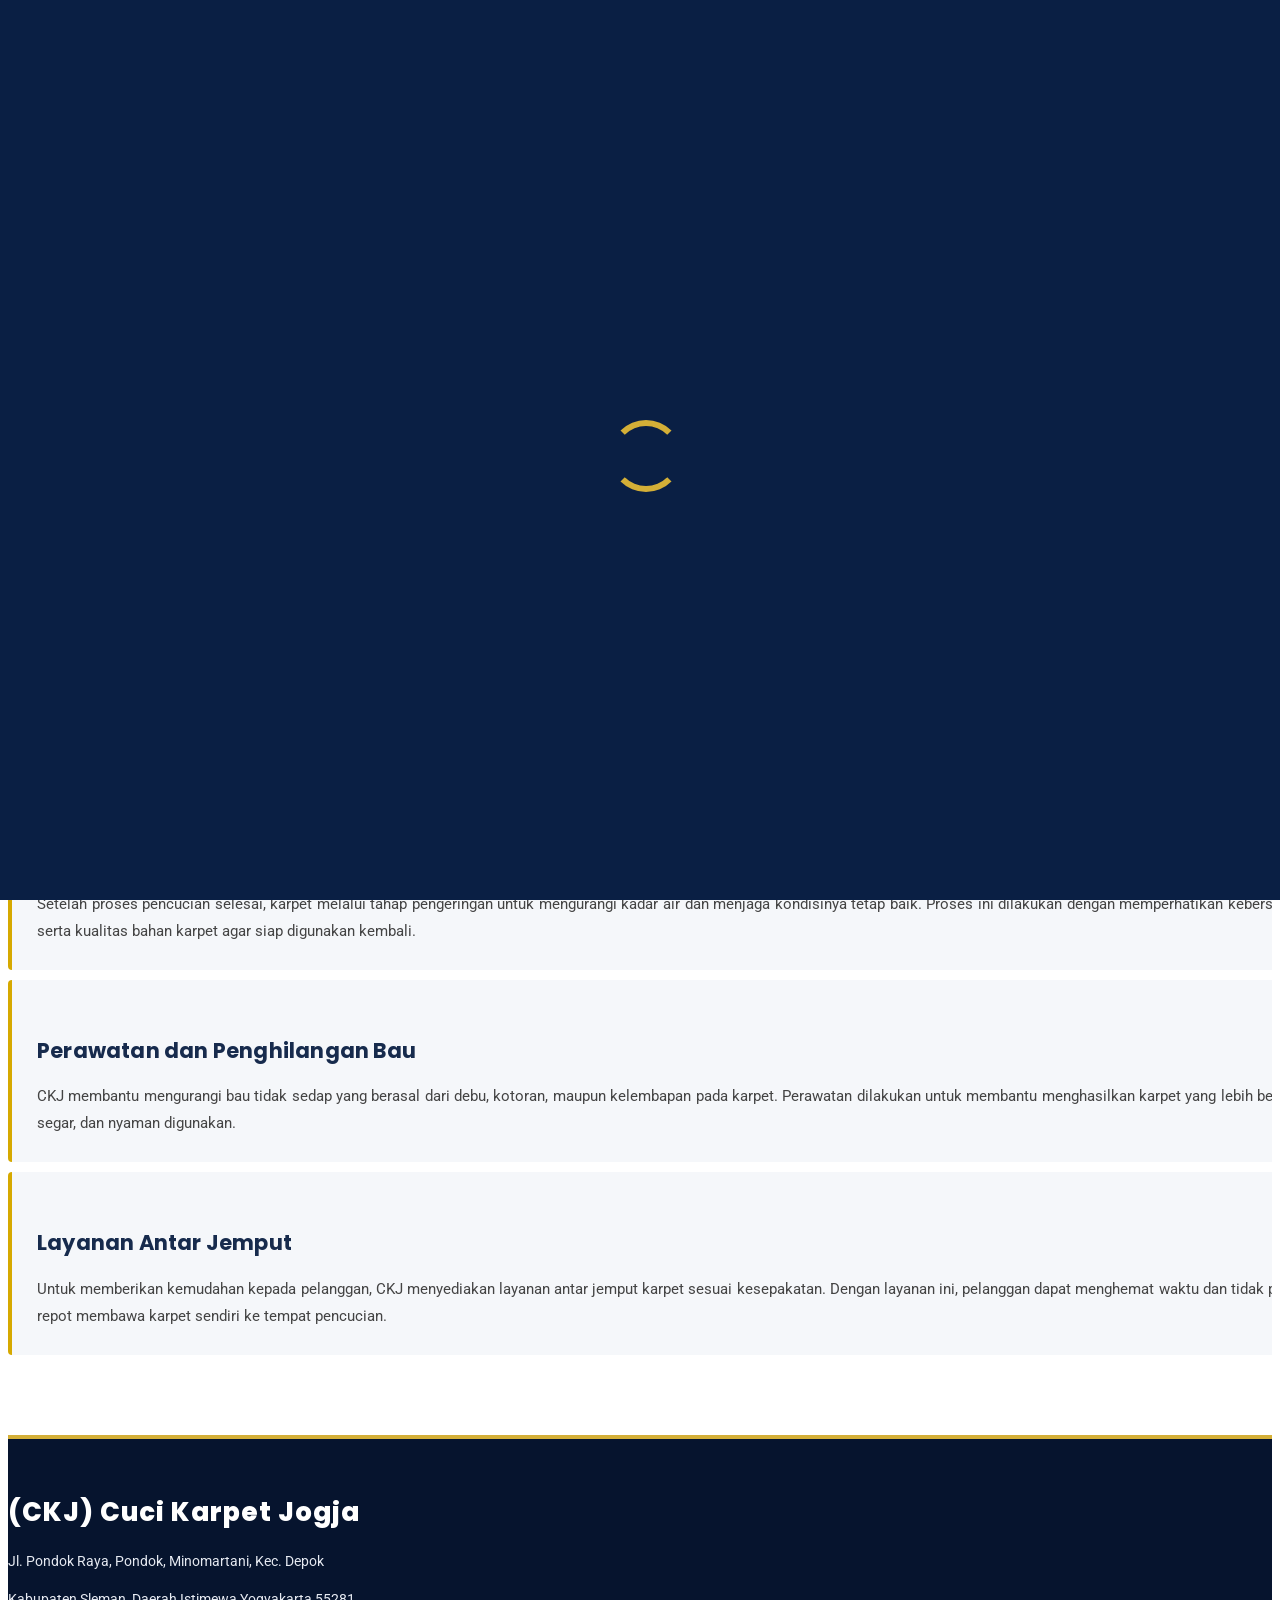
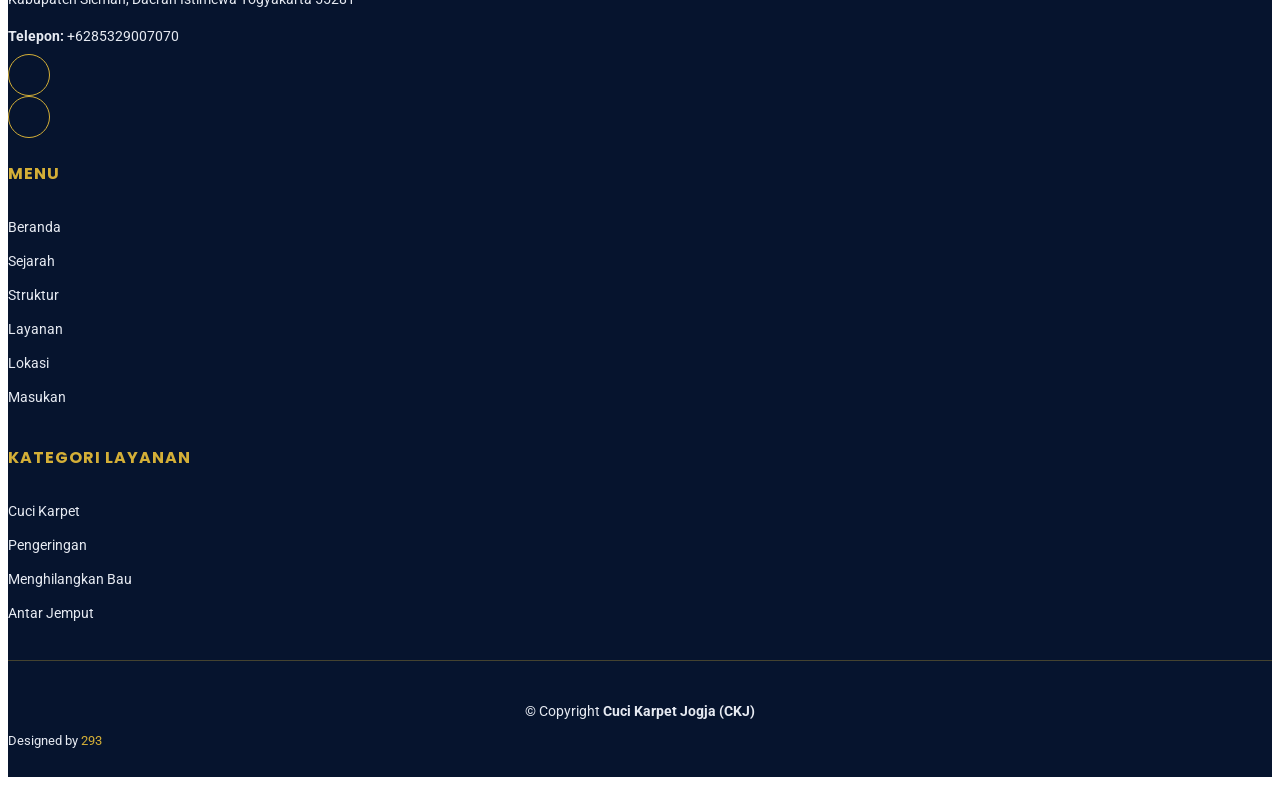
==== commit e3f38c7d: "ganti background" ====
--- a/layanan.html
+++ b/layanan.html
@@ -29,8 +29,8 @@
     <div class="container-fluid container-xl position-relative d-flex align-items-center justify-content-between">
 
       <div class="logo d-flex align-items-center">
-        <img src="assets/img/icon_pindad.png" alt="Logo PT Pindad" onerror="this.style.display='none'">
-        <h1 class="sitename">PT Pindad</h1>
+        <img src="assets/img/logo ckj.png" alt="Logo CKJ" onerror="this.style.display='none'">
+        <h1 class="sitename">Cuci Karpet Jogja</h1>
       </div>
 
       <nav id="navmenu" class="navmenu">
